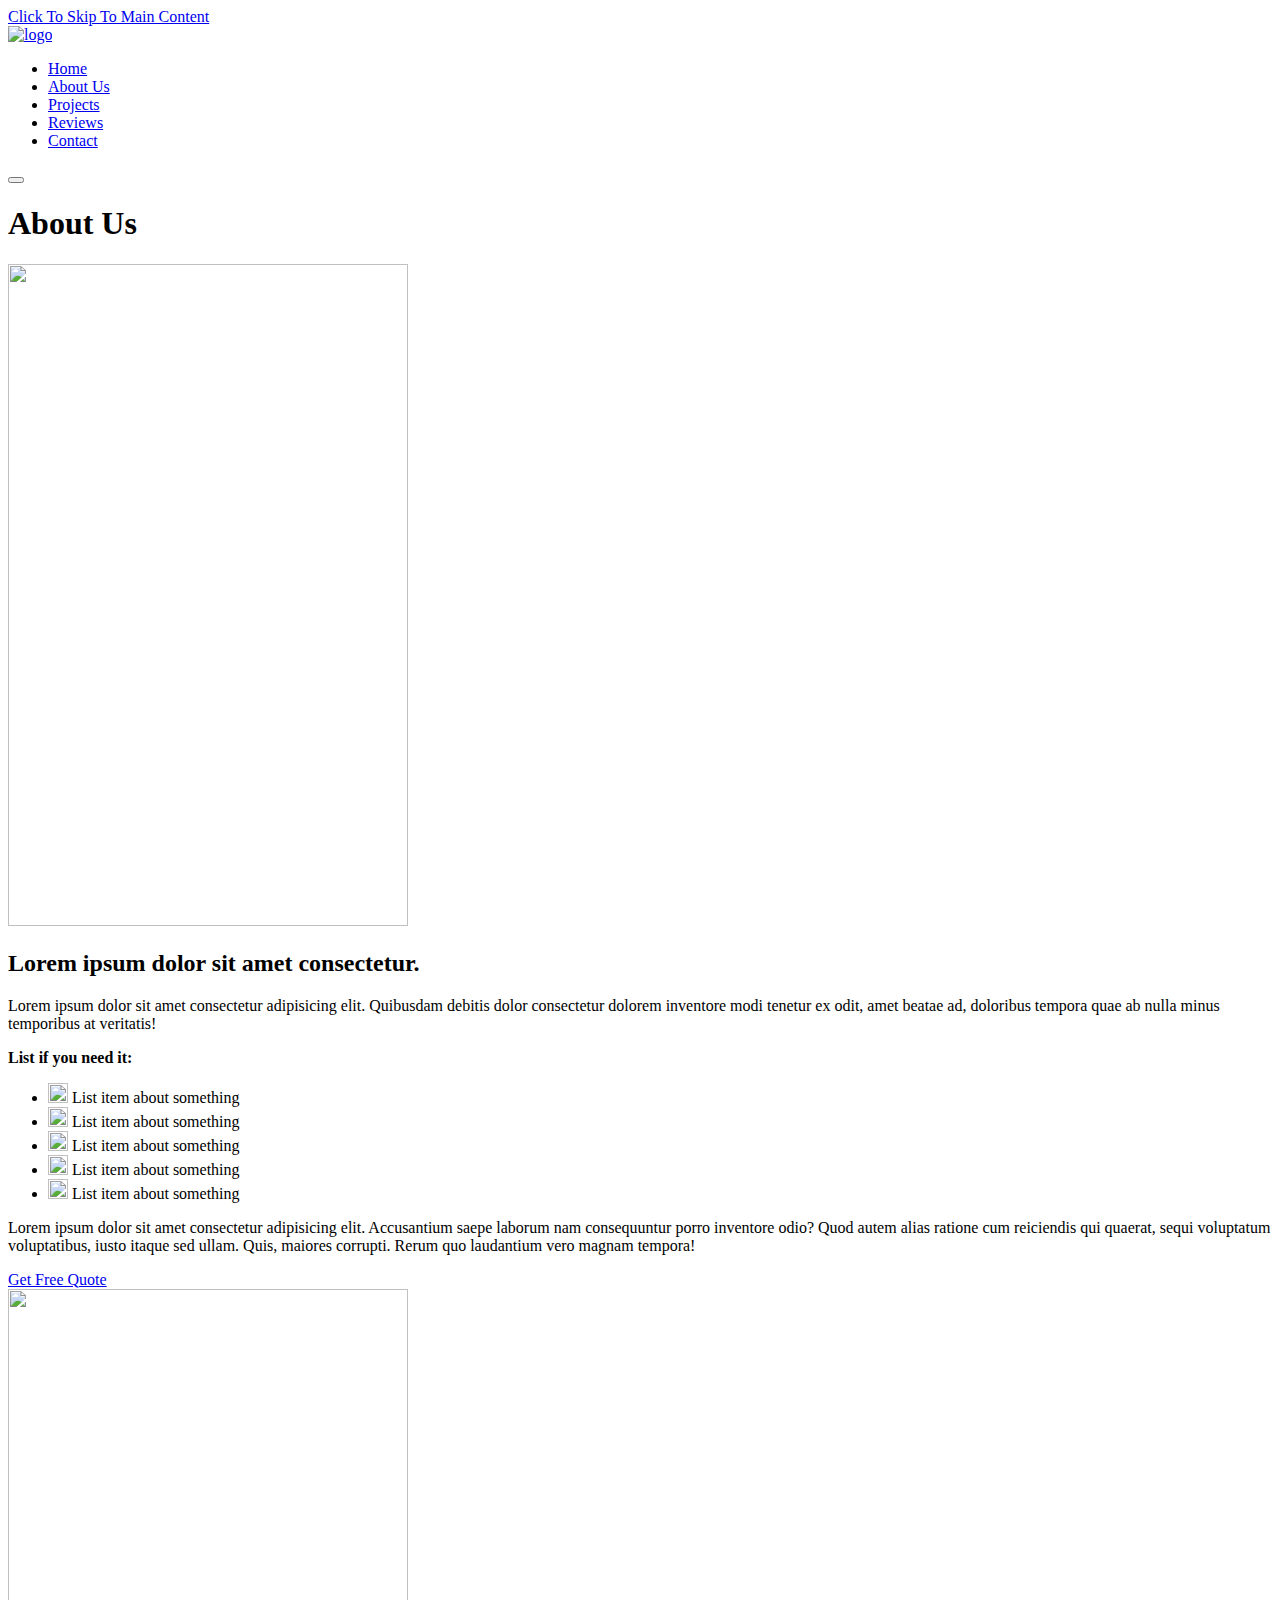
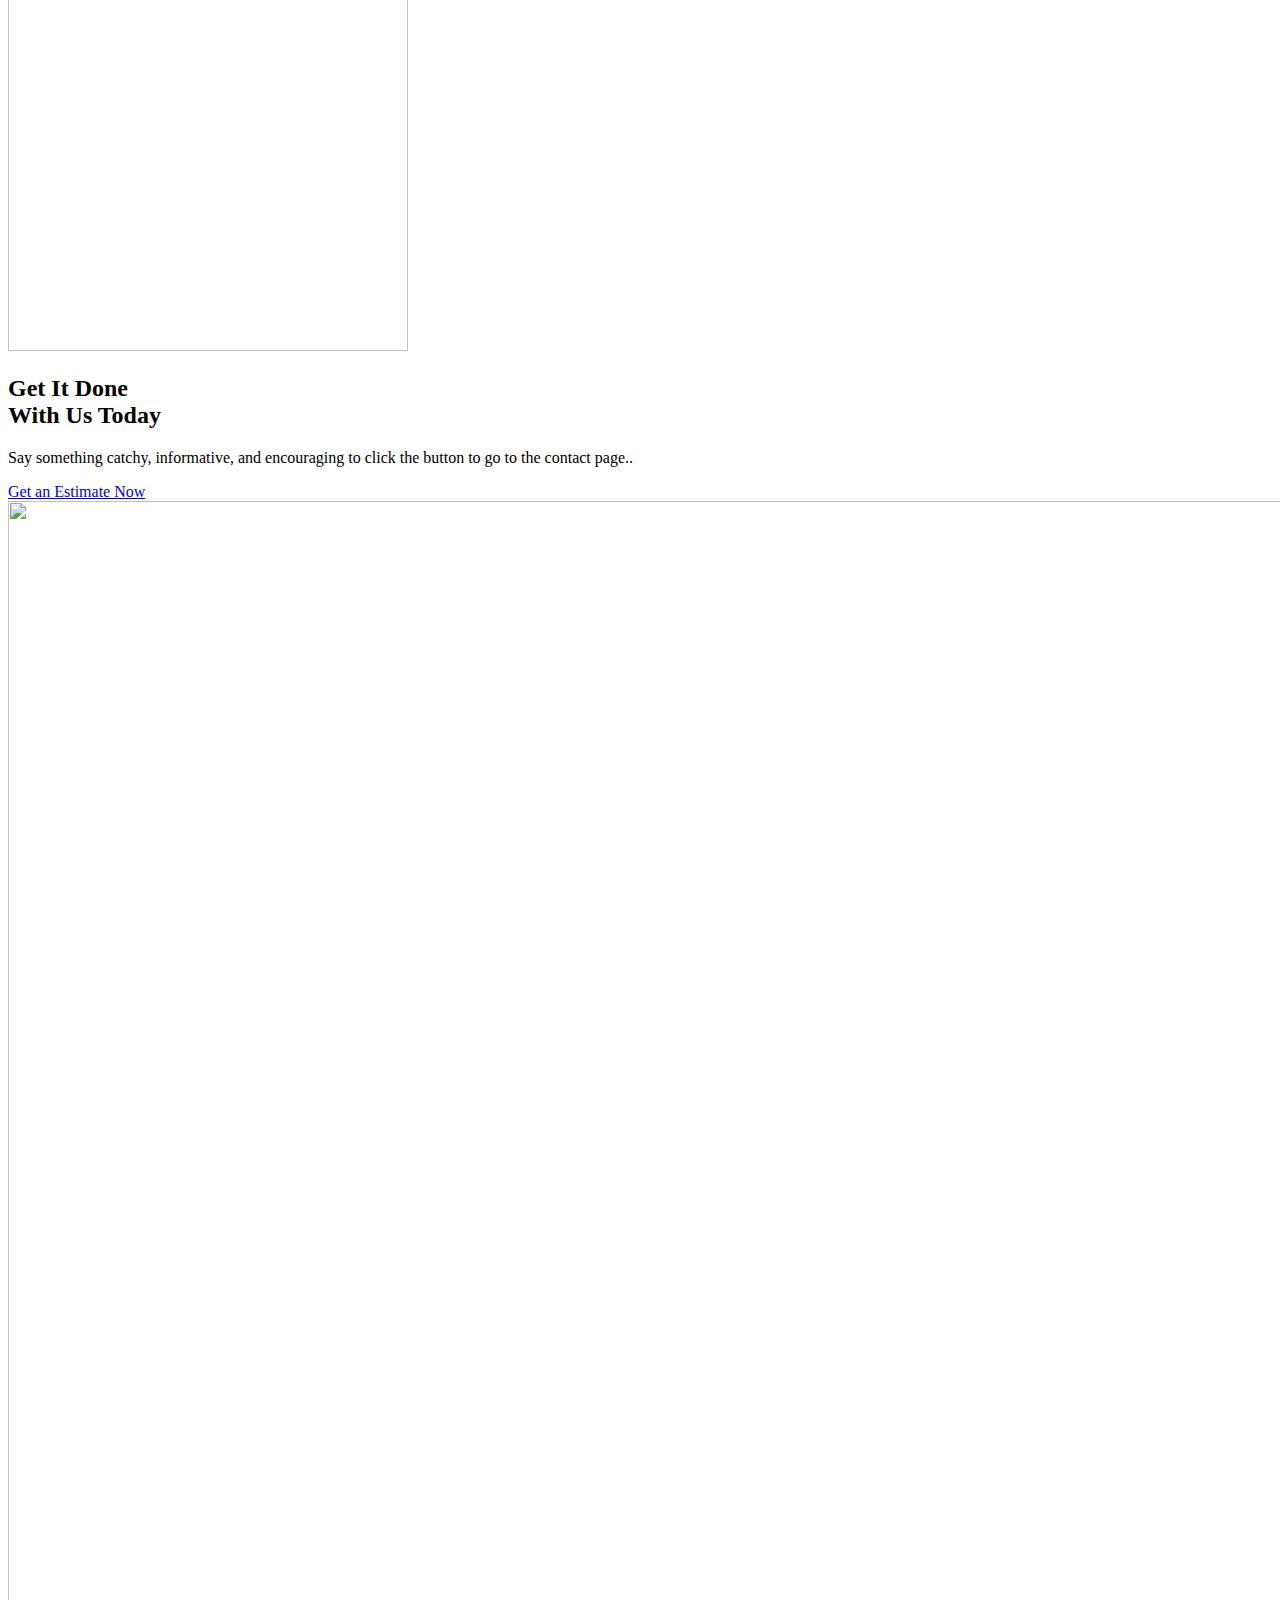
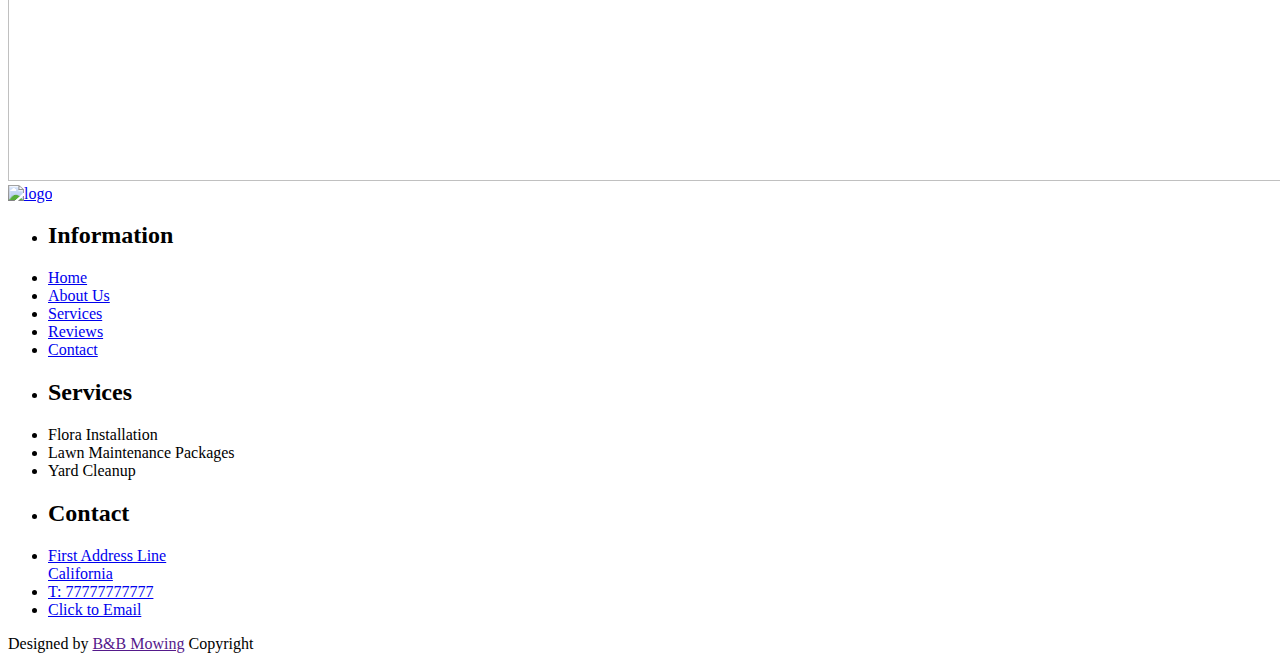
==== about.html @ 5d82ae10 "Added basic structure and descriptions to the about and contact page" ====
<!DOCTYPE html>
<html lang="en">
<head>
    <meta charset="UTF-8">
    <meta http-equiv="X-UA-Compatible" content="IE=edge">
    <meta name="viewport" content="width=device-width, initial-scale=1.0">

   
    <link rel="canonical" href="https://www.company.com/about">

    <meta name="description" content="Professional lawn mowing and landscaping services in the Inland Empire, California. Reliable, affordable, and high-quality care for your yard.">
    <meta name="keywords" content="lawn mowing, landscaping, yard care, grass cutting, lawn maintenance, Inland Empire, Riverside, San Bernardino, Moreno Valley, Temecula, Rancho Cucamonga, Indio, Perris, Menifee, Hemet, Corona, Upland, Cathedral City, San Jacinto, Desert Hot Springs, Coachella, Indian Wells, La Quinta, Redlands, Eastvale, Jurupa Valley, Ontario, Fontana, Colton, Adelanto, Blythe, Sun City, Aguanga, Anza, Barstow, Morongo Basin, California">

    <!--Social Media Display-->
    <meta property="og:title" content="Best Lawn Mowing & Landscaping in the Inland Empire"/>
    <meta property="og:description" content="Reliable and affordable lawn care services for homes and businesses in the Inland Empire. Contact us today!"/>
    <meta property="og:type" content="website" />
    <meta property="og:url" content=""/>
    <meta property="og:image" content="/images/social.jpg"/>
    <meta property="og:image:secure_url" content="/images/social.jpg"/>

    <!--Favicons-->
    
    <link rel="apple-touch-icon" sizes="180x180" href="/apple-touch-icon.png">
    <link rel="icon" type="image/png" sizes="32x32" href="/favicon-32x32.png?v1">
    <link rel="icon" type="image/png" sizes="16x16" href="/favicon-16x16.png">
    <link rel="manifest" href="/site.webmanifest">
    <meta name="msapplication-TileColor" content="#da532c">
    <meta name="theme-color" content="#ffffff">

    <!-- Preload -->
    <link rel="preload" as="image" href="/images/landing-m.webp">
    <link rel="preload" as="font" type="font/woff2" href="fonts/roboto-v29-latin-regular.woff2" crossorigin>
    <link rel="preload" as="font" type="font/woff2" href="fonts/roboto-v29-latin-700.woff2" crossorigin>

    <link rel="stylesheet" href="/css/critical.css"> 
    <link rel="stylesheet" href="/css/root.css">

    <!--Defer loading the whole page css-->
    <link rel="stylesheet" href="/css/local.css" media="print" onload="this.media='all'; this.onload=null;">

    <!--If the user has javascript disbaled, load this stylesheet-->
    <noscript>
        <link rel="stylesheet" href="/css/local.css">
    </noscript>

    <title>B&B Mowing | Lawn Mowing & Landscaping | Inland Empire</title>
</head>
<body>
    <!--Screen reader skip main nav-->
    <a class="skip" aria-label="skip to main content" href="#main">Click To Skip To Main Content</a>

    <!-- ============================================ -->
    <!--                 Navigation                   -->
    <!-- ============================================ -->

    <div id="navigation">
        <div aria-hidden="true" class="background-color-div"></div>


        <div class="container">

            <a class="logo" aria-label="click to go to home page" href="/index.html">

                <img class="light" aria-hidden="true" src="/images/logo-light.png" decoding="async" alt="logo" width="221" height="66">
            </a>

            <!--Main Nav-->
            <nav id="navbar-menu">
                <ul>
                    <li><a class="active" href="/index.html">Home</a></li>
                    <li><a href="/about.html">About Us</a></li>
                    <li><a href="/services.html">Projects</a></li>
                    <li><a href="/reviews.html">Reviews</a></li>
                    <li><a href="/contact.html">Contact</a></li>
                </ul>
            </nav>

            <!--Mobile Nav toggle-->
            <button class="hamburger-menu">
                <span aria-hidden="true"></span>
            </button>
        </div>
    </div>

    <main id="main">

        <!-- ============================================ -->
        <!--                    LANDING                   -->
        <!-- ============================================ -->
    
        <section id="int-hero">
            <h1 id="home-h">About Us</h1>
            <picture>
                <source media="(max-width: 600px)" srcset="/images/">
                <source media="(min-width: 601px)" srcset="/images/">
                <img aria-hidden="true" decoding="async" src="/images/" alt="" width="400" height="662">
            </picture>
        </section>

        <!-- ============================================ -->
        <!--                   About                      -->
        <!-- ============================================ -->

        <section id="sidebyside" class="sidebyside">
            <div class="container">
                <div class="content">
                    <h2 class="title">Lorem ipsum dolor sit amet consectetur.</h2>
                     <p>
                         Lorem ipsum dolor sit amet consectetur adipisicing elit. Quibusdam debitis dolor consectetur dolorem inventore modi tenetur ex odit, amet beatae ad, doloribus tempora quae ab nulla minus temporibus at veritatis!
                     </p>
                     <p>
                         <strong>List if you need it:</strong>
                      </p>
                     <ul>
                        <li>
                            <img aria-hidden="true" loading="lazy" decoding="async" src="/images/" alt="" width="20" height="20">
                            <span>List item about something</span>
                        </li>
                        <li>
                            <img aria-hidden="true" loading="lazy" decoding="async" src="/images/" alt="" width="20" height="20">
                            <span>List item about something</span>
                        </li>
                        <li>
                            <img aria-hidden="true" loading="lazy" decoding="async" src="/images/" alt="" width="20" height="20">
                            <span>List item about something</span>
                        </li>
                        <li>
                            <img aria-hidden="true" loading="lazy" decoding="async" src="/images/" alt="" width="20" height="20">
                            <span>List item about something</span>
                        </li>
                        <li>
                            <img aria-hidden="true" loading="lazy" decoding="async" src="/images/" alt="" width="20" height="20">
                            <span>List item about something</span>
                        </li>
                    </ul>
                     <p>
                         Lorem ipsum dolor sit amet consectetur adipisicing elit. Accusantium saepe laborum nam consequuntur porro inventore odio? Quod autem alias ratione cum reiciendis qui quaerat, sequi voluptatum voluptatibus, iusto itaque sed ullam. Quis, maiores corrupti. Rerum quo laudantium vero magnam tempora!
                     </p>
                     <a class="button-solid" href="/conttact.html">Get Free Quote</a>
                </div>
                <picture class="image-box">
                     <source media="(max-width: 600px)" srcset="/images/">
                     <source media="(min-width: 601px)" srcset="/images/">
                     <img aria-hidden="true" loading="lazy" decoding="async" src="/images/" alt="" width="400" height="662">
                 </picture>
            </div>
       </section>

        <!-- ============================================ -->
        <!--             Final Call to Action             -->
        <!-- ============================================ -->

        <section id="cta">
            <div class="container">
                <h2 class="title">Get It Done <br> With Us Today</h2>
                <p>
                    Say something catchy, informative, and encouraging to click the button to go to the contact page..
                </p>
                <a href="/contact.html" class="button-solid">Get an Estimate Now</a>
            </div>
            <picture>
                <source media="(max-width: 600px)" srcset="/images/">
                <source media="(min-width: 601px)" srcset="/images/">
                <img aria-hidden="true" loading="lazy" decoding="async" src="/images/" alt="" width="1920" height="1280">
             </picture>
        </section>
    </main>

    <!-- ============================================ -->
    <!--                     FOOTER                   -->
    <!-- ============================================ -->

    <footer id="footer">
        <div class="container">
            <div class="left-section">
                <a class="logo" href="/index.html"><img loading="lazy" decoding="async" src="/images/logo" alt="logo" width="264" height="78"></a>
            </div>
            <div class="right-section">
                <div class="lists">
                    <ul>
                        <li><h2>Information</h2></li>
                        <li><a href="/index.html">Home</a></li>
                        <li><a href="/about.html">About Us</a></li>
                        <li><a href="/services.html">Services</a></li>
                        <li><a href="/reviews.html">Reviews</a></li>
                        <li><a href="/contact.html">Contact</a></li>
                    </ul>
                    <ul>
                        <li><h2>Services</h2></li>
                        <li>Flora Installation</li>
                        <li>Lawn Maintenance Packages</li>
                        <li>Yard Cleanup</li>
                    </ul>
                    <ul>
                        <li><h2>Contact</h2></li>
                        <li><a href="/contact.html">First Address Line<br>California</a></li>
                        <li><a href="tel:">T: 77777777777</a></li>
                        <li><a href="mailto:email@email.com">Click to Email</a></li>
                    </ul>
                </div>
            </div>
        </div>

        <div class="credit">
            <span>Designed by</span>
            <a href="" target="_blank" rel="noopener">B&B Mowing</a>
            <span class="copyright"> Copyright </span></div>
    </footer>


    <script defer src="/nav.js"></script>
  
    <script defer>
        document.addEventListener('scroll', (e) => { 
            const scroll = document.documentElement.scrollTop;
            if(scroll >= 100){
        document.querySelector('body').classList.add('scroll')
            } else {
            document.querySelector('body').classList.remove('scroll')
            }
        });
    </script>

</body>
</html>
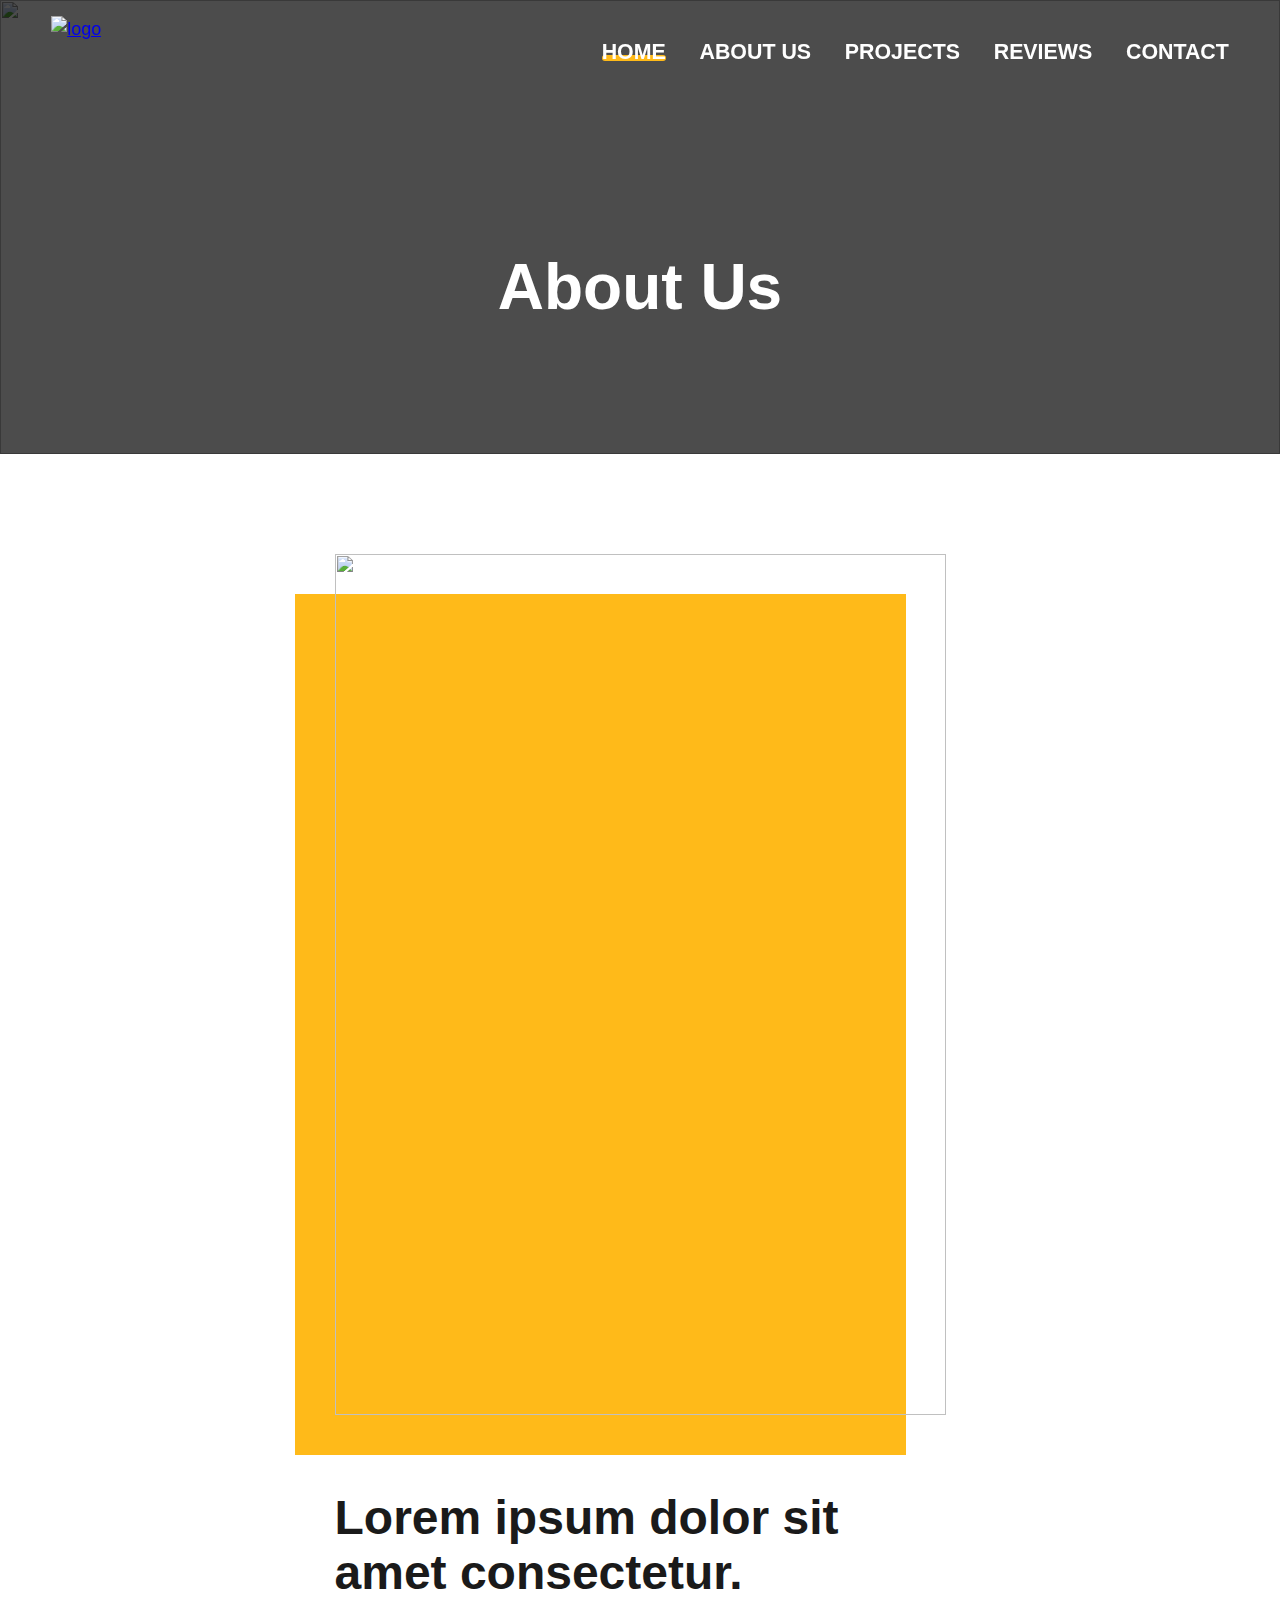
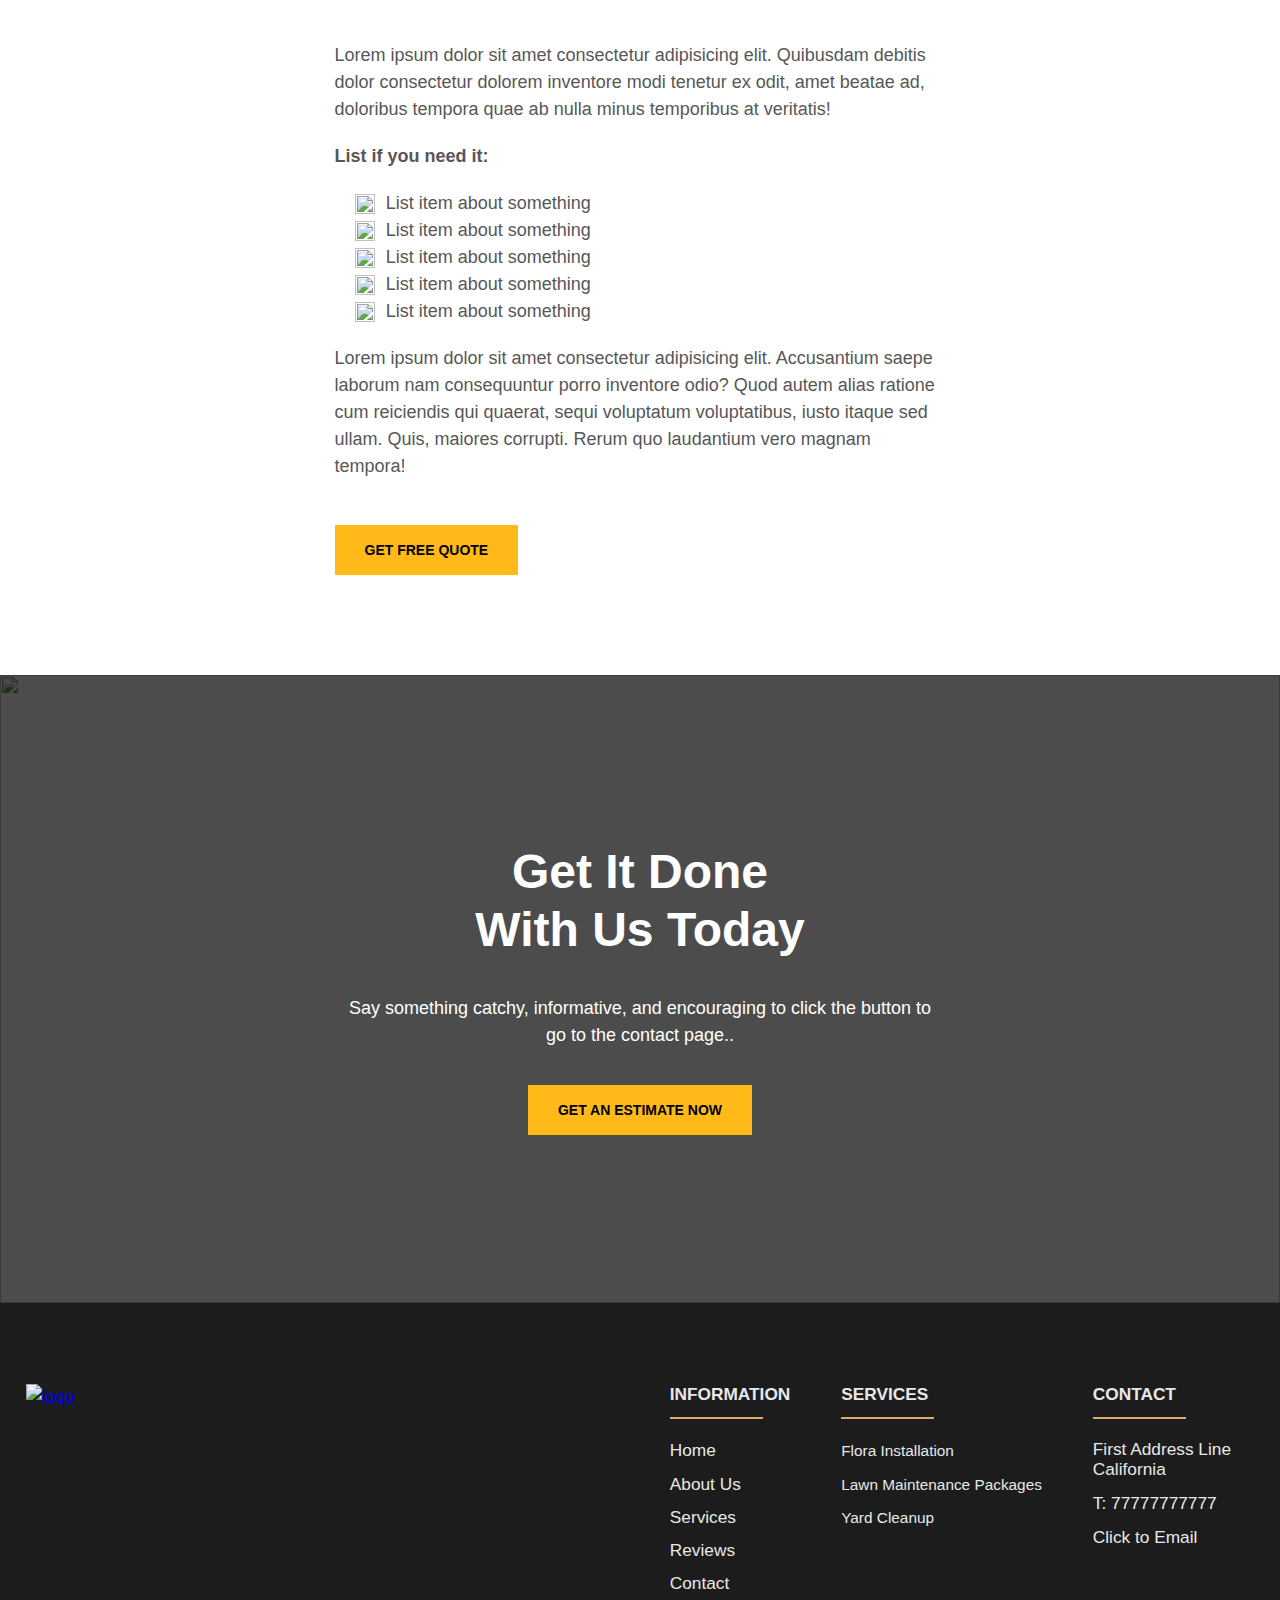
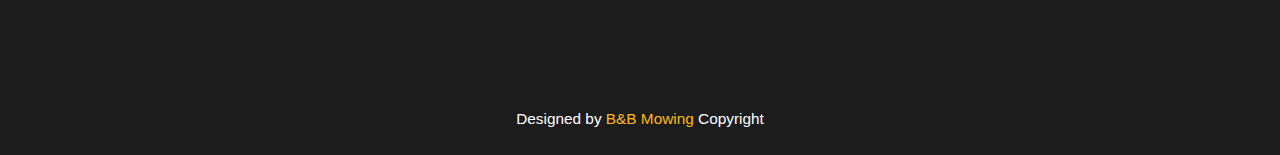
==== commit 0b8f7cc4: "added about.css and root.css. Fixed the link on about.html and index.html" ====
--- a/about.html
+++ b/about.html
@@ -29,20 +29,13 @@
     <meta name="theme-color" content="#ffffff">
 
     <!-- Preload -->
-    <link rel="preload" as="image" href="/images/landing-m.webp">
+    <link rel="preload" as="image" href="/images/">
     <link rel="preload" as="font" type="font/woff2" href="fonts/roboto-v29-latin-regular.woff2" crossorigin>
     <link rel="preload" as="font" type="font/woff2" href="fonts/roboto-v29-latin-700.woff2" crossorigin>
 
-    <link rel="stylesheet" href="/css/critical.css"> 
-    <link rel="stylesheet" href="/css/root.css">
-
-    <!--Defer loading the whole page css-->
-    <link rel="stylesheet" href="/css/local.css" media="print" onload="this.media='all'; this.onload=null;">
-
-    <!--If the user has javascript disbaled, load this stylesheet-->
-    <noscript>
-        <link rel="stylesheet" href="/css/local.css">
-    </noscript>
+    <link rel="stylesheet" href="CSS/root.css">
+    <link rel="stylesheet" href="CSS/about.css">
+    
 
     <title>B&B Mowing | Lawn Mowing & Landscaping | Inland Empire</title>
 </head>
--- a/CSS/root.css
+++ b/CSS/root.css
@@ -0,0 +1,893 @@
+/*-- -------------------------- -->
+<---        Core Styles         -->
+<--- -------------------------- -*/
+/* Mobile */
+@media only screen and (min-width: 0em) {
+    :root {
+      --primary: #FFBA19;
+      --primaryShade: #ffd675;
+      --primaryDark: #805d0d;
+      --bodyText: #1a1a1a;
+    }
+    /* roboto-regular - latin */
+    @font-face {
+      font-family: 'Roboto';
+      font-style: normal;
+      font-weight: 400;
+      src: local(''), url('../fonts/roboto-v29-latin-regular.woff2') format('woff2'), /* Chrome 26+, Opera 23+, Firefox 39+ */ url('../fonts/roboto-v29-latin-regular.woff') format('woff');
+      
+      /* Chrome 6+, Firefox 3.6+, IE 9+, Safari 5.1+ */
+    }
+    /* roboto-700 - latin */
+    @font-face {
+      font-family: 'Roboto';
+      font-style: normal;
+      font-weight: 700;
+      src: local(''), url('../fonts/roboto-v29-latin-700.woff2') format('woff2'), /* Chrome 26+, Opera 23+, Firefox 39+ */ url('../fonts/roboto-v29-latin-700.woff') format('woff');
+      
+      /* Chrome 6+, Firefox 3.6+, IE 9+, Safari 5.1+ */
+    }
+    /* roboto-900 - latin */
+    @font-face {
+      font-family: 'Roboto';
+      font-style: normal;
+      font-weight: 900;
+      src: local(''), url('../fonts/roboto-v29-latin-900.woff2') format('woff2'), /* Chrome 26+, Opera 23+, Firefox 39+ */ url('../fonts/roboto-v29-latin-900.woff') format('woff');
+      
+      /* Chrome 6+, Firefox 3.6+, IE 9+, Safari 5.1+ */
+    }
+    body,
+    html {
+      margin: 0;
+      padding: 0;
+      font-size: 100%;
+      font-family: 'Roboto', Arial, sans-serif;
+      color: var(--bodyText);
+      overflow-x: hidden;
+    }
+    *,
+    *:before,
+    *:after {
+      margin: 0;
+      padding: 0;
+      -webkit-box-sizing: border-box;
+              box-sizing: border-box;
+    }
+    body {
+      -webkit-transition: background-color 0.3s;
+      transition: background-color 0.3s;
+    }
+    .container {
+      position: relative;
+      width: 92%;
+      margin: auto;
+    }
+    h1,
+    h2,
+    h3,
+    h4,
+    h5,
+    h6 {
+      margin: 0;
+      color: #1a1a1a;
+    }
+    p,
+    li,
+    a {
+      font-size: 1.125em;
+      line-height: 1.5em;
+      margin: 0;
+    }
+    p,
+    li {
+      color: #575757;
+    }
+    a:hover,
+    button:hover {
+      cursor: pointer;
+    }
+    .button-solid {
+      font-size: 0.875em;
+      font-weight: bold;
+      text-transform: uppercase;
+      text-decoration: none;
+      display: inline-block;
+      width: auto;
+      line-height: 3.57142857em;
+      height: 3.57142857em;
+      text-align: center;
+      padding: 0 2.14285714em;
+      position: relative;
+      z-index: 1;
+      background-color: var(--primary);
+      color: #000;
+      -webkit-transition: color .3s;
+      transition: color .3s;
+      -webkit-transition-delay: .1s;
+              transition-delay: .1s;
+    }
+    .button-solid:hover {
+      color: #fff;
+    }
+    .button-solid:hover:before {
+      width: 100%;
+    }
+    .button-solid:before {
+      content: '';
+      position: absolute;
+      display: block;
+      height: 100%;
+      opacity: 1;
+      top: 0;
+      left: 0;
+      z-index: -1;
+      background-color: #000;
+      width: 0;
+      -webkit-transition: width .3s;
+      transition: width .3s;
+    }
+    .skip {
+      position: absolute;
+      top: 0;
+      left: 0;
+      opacity: 0;
+      z-index: -1111111;
+    }
+  }
+  /* Reset Margins */
+  @media only screen and (min-width: 1024px) {
+    body,
+    html {
+      padding: 0;
+      margin: 0;
+    }
+  }
+  /* Scale full website with the viewport width */
+  @media only screen and (min-width: 2000px) {
+    body,
+    html {
+      font-size: .85vw;
+    }
+  }
+  /*-- -------------------------- -->
+  <---         Navigation         -->
+  <--- -------------------------- -*/
+  /* Mobile - Top Drop Down */
+  @media only screen and (max-width: 1023px) {
+    #navigation {
+      position: fixed;
+      top: 0;
+      left: 0;
+      width: 100%;
+      z-index: 10000;
+      height: auto;
+    }
+    #navigation .background-color-div {
+      position: absolute;
+      top: 0;
+      left: 0;
+      background-color: #fff;
+      width: 100%;
+      height: 100%;
+      -webkit-box-shadow: rgba(149, 157, 165, 0.2) 0px 8px 24px;
+              box-shadow: rgba(149, 157, 165, 0.2) 0px 8px 24px;
+    }
+    #navigation .container {
+      padding: 0.8125em 0;
+      width: 96%;
+    }
+    #navigation .logo {
+      display: inline-block;
+      height: 1.875em;
+      width: auto;
+    }
+    #navigation .logo img {
+      width: auto;
+      height: 100%;
+    }
+    #navigation .logo .light {
+      display: none;
+    }
+    #navigation .logo .dark {
+      display: block;
+    }
+    #navigation .hamburger-menu {
+      position: absolute;
+      right: 0em;
+      border: none;
+      height: 3em;
+      width: 3em;
+      z-index: 100;
+      display: block;
+      background: transparent;
+      padding: 0;
+      top: 50%;
+      -webkit-transform: translateY(-50%);
+              transform: translateY(-50%);
+      -webkit-transition: top .3s;
+      transition: top .3s;
+    }
+    #navigation .hamburger-menu span {
+      height: 2px;
+      width: 1.875em;
+      background-color: #000;
+      display: block;
+      position: absolute;
+      left: 50%;
+      -webkit-transform: translateX(-50%);
+              transform: translateX(-50%);
+      -webkit-transition: background-color 0.3s;
+      transition: background-color 0.3s;
+    }
+    #navigation .hamburger-menu span:before {
+      content: '';
+      position: absolute;
+      display: block;
+      height: 2px;
+      width: 80%;
+      background: #000;
+      opacity: 1;
+      top: -6px;
+      left: 0;
+      -webkit-transition: width .3s, left .3s, top .3s, -webkit-transform .5s;
+      transition: width .3s, left .3s, top .3s, -webkit-transform .5s;
+      transition: width .3s, left .3s, top .3s, transform .5s;
+      transition: width .3s, left .3s, top .3s, transform .5s, -webkit-transform .5s;
+    }
+    #navigation .hamburger-menu span:after {
+      content: '';
+      position: absolute;
+      display: block;
+      height: 2px;
+      width: 80%;
+      background: #000;
+      opacity: 1;
+      top: 6px;
+      left: 0;
+      -webkit-transition: width .3s, left .3s, top .3s, -webkit-transform .3s;
+      transition: width .3s, left .3s, top .3s, -webkit-transform .3s;
+      transition: width .3s, left .3s, top .3s, transform .3s;
+      transition: width .3s, left .3s, top .3s, transform .3s, -webkit-transform .3s;
+    }
+    #navigation .hamburger-menu.clicked span {
+      background-color: transparent;
+    }
+    #navigation .hamburger-menu.clicked span:before {
+      width: 100%;
+      -webkit-transform: translate(-50%, -50%) rotate(225deg);
+              transform: translate(-50%, -50%) rotate(225deg);
+      left: 50%;
+      top: 50%;
+    }
+    #navigation .hamburger-menu.clicked span:after {
+      width: 100%;
+      -webkit-transform: translate(-50%, -50%) rotate(-225deg);
+              transform: translate(-50%, -50%) rotate(-225deg);
+      left: 50%;
+      top: 50%;
+    }
+    #navigation #navbar-menu {
+      position: fixed;
+      right: 0;
+      padding: 0;
+      width: 100%;
+      border-radius: 0 0 0.375em 0.375em;
+      z-index: -1;
+      overflow: hidden;
+      -webkit-box-shadow: rgba(149, 157, 165, 0.2) 0px 8px 24px;
+              box-shadow: rgba(149, 157, 165, 0.2) 0px 8px 24px;
+      background-color: #fff;
+      top: 4em;
+      padding-top: 0;
+      height: 0;
+      -webkit-transition: height 0.3s, padding-top 0.3s, top 0.3s;
+      transition: height 0.3s, padding-top 0.3s, top 0.3s;
+    }
+    #navigation #navbar-menu ul {
+      padding: 0;
+      -webkit-perspective: 700px;
+              perspective: 700px;
+    }
+    #navigation #navbar-menu ul li {
+      list-style: none;
+      margin-bottom: 1.5em;
+      text-align: center;
+      -webkit-transform-style: preserve-3d;
+              transform-style: preserve-3d;
+      opacity: 0;
+      -webkit-transform: translateY(-0.4375em) rotateX(90deg);
+              transform: translateY(-0.4375em) rotateX(90deg);
+      -webkit-transition: opacity .5s, -webkit-transform .5s;
+      transition: opacity .5s, -webkit-transform .5s;
+      transition: opacity .5s, transform .5s;
+      transition: opacity .5s, transform .5s, -webkit-transform .5s;
+    }
+    #navigation #navbar-menu ul li:nth-of-type(1) {
+      -webkit-transition-delay: .1s;
+              transition-delay: .1s;
+    }
+    #navigation #navbar-menu ul li:nth-of-type(2) {
+      -webkit-transition-delay: .2s;
+              transition-delay: .2s;
+    }
+    #navigation #navbar-menu ul li:nth-of-type(3) {
+      -webkit-transition-delay: .3s;
+              transition-delay: .3s;
+    }
+    #navigation #navbar-menu ul li:nth-of-type(4) {
+      -webkit-transition-delay: .4s;
+              transition-delay: .4s;
+    }
+    #navigation #navbar-menu ul li:nth-of-type(5) {
+      -webkit-transition-delay: .5s;
+              transition-delay: .5s;
+    }
+    #navigation #navbar-menu ul li a {
+      text-decoration: none;
+      text-transform: uppercase;
+      color: #000;
+      font-size: 1.1875em;
+      text-align: center;
+      display: inline-block;
+      position: relative;
+      font-weight: bold;
+    }
+    #navigation #navbar-menu ul li a.active:before {
+      content: '';
+      position: absolute;
+      display: block;
+      height: 0.42105263em;
+      background: var(--primary);
+      opacity: 1;
+      bottom: 0.26315789em;
+      border-radius: 0.21052632em;
+      left: -0.31578947em;
+      right: -0.31578947em;
+      z-index: -1;
+    }
+    #navigation #navbar-menu.open {
+      height: 19.125em;
+      padding-top: 1.25em;
+      z-index: -100;
+    }
+    #navigation #navbar-menu.open ul li {
+      opacity: 1;
+      -webkit-transform: translateY(0) rotateX(0);
+              transform: translateY(0) rotateX(0);
+    }
+  }
+  /* Desktop */
+  @media only screen and (min-width: 64em) {
+    ::-webkit-scrollbar-track {
+      -webkit-box-shadow: inset 0 0 0.375em rgba(0, 0, 0, 0.3);
+      background-color: #fff;
+    }
+    ::-webkit-scrollbar-track-piece {
+      background-color: #f0f0f0;
+    }
+    ::-webkit-scrollbar {
+      width: 0.75em;
+      background-color: #F5F5F5;
+    }
+    ::-webkit-scrollbar-thumb {
+      border-radius: 0.625em;
+      background: var(--primary);
+    }
+    body.scroll #navigation .background-color-div {
+      height: 100%;
+      -webkit-box-shadow: rgba(100, 100, 111, 0.2) 0px 7px 29px 0px;
+              box-shadow: rgba(100, 100, 111, 0.2) 0px 7px 29px 0px;
+    }
+    body.scroll #navigation .logo .light {
+      display: none;
+    }
+    body.scroll #navigation .logo .dark {
+      display: block;
+    }
+    body.scroll #navigation #navbar-menu ul li a {
+      color: #1a1a1a;
+    }
+    body.scroll #dark-mode-toggle svg path {
+      fill: #000;
+    }
+    body.dark-mode #navigation .background-color-div {
+      height: 100%;
+      -webkit-box-shadow: rgba(100, 100, 111, 0.2) 0px 7px 29px 0px;
+              box-shadow: rgba(100, 100, 111, 0.2) 0px 7px 29px 0px;
+    }
+    #navigation {
+      width: 100%;
+      height: 6.25em;
+      position: fixed;
+      top: 0;
+      left: 0;
+      z-index: 200000;
+      padding: 0;
+      display: -webkit-box;
+      display: -ms-flexbox;
+      display: flex;
+      -webkit-box-align: center;
+          -ms-flex-align: center;
+              align-items: center;
+    }
+    #navigation .background-color-div {
+      position: absolute;
+      top: 0;
+      left: 0;
+      width: 100%;
+      background-color: #fff;
+      height: 0;
+      -webkit-transition: height .3s;
+      transition: height .3s;
+    }
+    #navigation .container {
+      max-width: 75em;
+      display: -webkit-box;
+      display: -ms-flexbox;
+      display: flex;
+      -webkit-box-pack: end;
+          -ms-flex-pack: end;
+              justify-content: flex-end;
+      -webkit-box-align: center;
+          -ms-flex-align: center;
+              align-items: center;
+    }
+    #navigation .logo {
+      margin-right: auto;
+      height: 3.75em;
+      width: auto;
+    }
+    #navigation .logo img {
+      width: auto;
+      height: 100%;
+    }
+    #navigation #navbar-menu ul {
+      padding: 0;
+      display: -webkit-box;
+      display: -ms-flexbox;
+      display: flex;
+      -webkit-box-pack: end;
+          -ms-flex-pack: end;
+              justify-content: flex-end;
+      -webkit-box-align: center;
+          -ms-flex-align: center;
+              align-items: center;
+    }
+    #navigation #navbar-menu ul li {
+      list-style: none;
+      margin-left: 1.875em;
+      padding-top: 0.1875em;
+    }
+    #navigation #navbar-menu ul li a {
+      text-decoration: none;
+      font-weight: bold;
+      font-size: 1.1875em;
+      text-transform: uppercase;
+      position: relative;
+      z-index: 1;
+      color: #fff;
+      -webkit-transition: color .3s;
+      transition: color .3s;
+    }
+    #navigation #navbar-menu ul li a:before {
+      content: '';
+      position: absolute;
+      display: block;
+      height: 0.31578947em;
+      border-radius: 0.15789474em;
+      background: var(--primary);
+      opacity: 1;
+      bottom: 0.10526316em;
+      z-index: -1;
+      left: 0;
+      width: 0%;
+      -webkit-transition: width .3s;
+      transition: width .3s;
+    }
+    #navigation #navbar-menu ul li a:hover:before {
+      width: 100%;
+    }
+    #navigation #navbar-menu ul li a.active:before {
+      content: '';
+      position: absolute;
+      display: block;
+      width: 100%;
+      height: 0.31578947em;
+      background: var(--primary);
+      opacity: 1;
+      bottom: 0.10526316em;
+      border-radius: 0.15789474em;
+      left: 0em;
+      right: -0.31578947em;
+      z-index: -1;
+      -webkit-transition: bottom .3s;
+      transition: bottom .3s;
+    }
+    #navigation .hamburger-menu {
+      display: none;
+    }
+  }
+  /* Dark Mode Mobile */
+  @media only screen and (max-width: 1023px) {
+    body.dark-mode #navigation .background-color-div {
+      background-color: var(--dark);
+    }
+    body.dark-mode #navigation .hamburger-menu.clicked span {
+      background-color: var(--dark);
+    }
+    body.dark-mode #navigation .hamburger-menu span {
+      background-color: #fff;
+    }
+    body.dark-mode #navigation .hamburger-menu span:before,
+    body.dark-mode #navigation .hamburger-menu span:after {
+      background-color: #fff;
+    }
+    body.dark-mode #navigation .logo .light {
+      display: block;
+    }
+    body.dark-mode #navigation .logo .dark {
+      display: none !important;
+    }
+    body.dark-mode #navigation #navbar-menu {
+      background-color: var(--medium);
+    }
+    body.dark-mode #navigation #navbar-menu ul li a {
+      color: #fff;
+    }
+    body.dark-mode #navigation #navbar-menu ul li a:before {
+      background: var(--accent);
+    }
+    body.dark-mode #navigation #navbar-menu ul li a.active {
+      color: var(--primary);
+    }
+  }
+  /* Dark Mode Desktop */
+  @media only screen and (min-width: 1024px) {
+    body.dark-mode #navigation .background-color-div {
+      background-color: var(--dark);
+    }
+    body.dark-mode #navigation .logo .light {
+      display: block;
+    }
+    body.dark-mode #navigation .logo .dark {
+      display: none !important;
+    }
+    body.dark-mode #navigation #navbar-menu ul li a {
+      color: #fff;
+    }
+    body.dark-mode #navigation #navbar-menu ul li a:before {
+      background: var(--accent);
+    }
+    body.dark-mode #navigation #navbar-menu ul li a.active {
+      color: var(--primary);
+    }
+  }
+  /*-- -------------------------- -->
+  <---   Interior Page Header     -->
+  <--- -------------------------- -*/
+  /* Mobile */
+  @media only screen and (min-width: 0em) {
+    #int-hero {
+      display: -webkit-box;
+      display: -ms-flexbox;
+      display: flex;
+      -webkit-box-pack: center;
+          -ms-flex-pack: center;
+              justify-content: center;
+      -webkit-box-align: center;
+          -ms-flex-align: center;
+              align-items: center;
+      -webkit-box-orient: vertical;
+      -webkit-box-direction: normal;
+          -ms-flex-direction: column;
+              flex-direction: column;
+      position: relative;
+      z-index: 1;
+      min-height: 30vh;
+      padding-top: 3.125em;
+    }
+    #int-hero:before {
+      content: '';
+      position: absolute;
+      display: block;
+      height: 100%;
+      width: 100%;
+      background: #000;
+      opacity: .7;
+      top: 0;
+      left: 0;
+      z-index: -1;
+    }
+    #int-hero picture {
+      position: absolute;
+      top: 0;
+      left: 0;
+      height: 100%;
+      width: 100%;
+      z-index: -2;
+    }
+    #int-hero picture img {
+      position: absolute;
+      top: 0;
+      left: 0;
+      height: 100%;
+      width: 100%;
+      -o-object-fit: cover;
+         object-fit: cover;
+    }
+    #int-hero h1 {
+      color: #fff;
+      font-size: 2.13333333em;
+      text-align: center;
+      margin: 0 auto;
+      position: relative;
+      width: 96%;
+      max-width: 7.8125em;
+      margin-top: 1.09375em;
+      margin-bottom: 0.46875em;
+    }
+    #int-hero p {
+      color: #fff;
+      text-align: center;
+      max-width: 22.22222222em;
+      margin: auto;
+      margin-bottom: 1.66666667em;
+      display: block;
+      width: 96%;
+    }
+  }
+  /* Tablet */
+  @media only screen and (min-width: 48em) {
+    #int-hero {
+      font-size: 16px;
+    }
+    #int-hero h1 {
+      font-size: 4em;
+    }
+  }
+  /* Small Desktop */
+  @media only screen and (min-width: 64em) {
+    #int-hero {
+      min-height: 18.75em;
+      height: auto;
+      padding-top: 11.25em;
+      -webkit-padding-after: 6.25em;
+              padding-block-end: 6.25em;
+      background-attachment: fixed;
+      font-size: inherit;
+    }
+  }
+  /*-- -------------------------- -->
+  <---           Footer           -->
+  <--- -------------------------- -*/
+  /* Mobile */
+  @media only screen and (min-width: 0em) {
+    #footer {
+      background: #1C1C1C;
+      padding: 5.25em 0 1.25em;
+      font-size: min(4vw, 1.2em);
+    }
+    #footer .left-section {
+      margin: auto;
+      margin-bottom: 3.125em;
+      text-align: center;
+    }
+    #footer .left-section .logo {
+      display: inline-block;
+      margin: auto;
+      width: auto;
+      height: 3.125em;
+      margin-bottom: 1.875em;
+      text-align: center;
+    }
+    #footer .left-section .logo img {
+      width: auto;
+      height: 100%;
+      display: block;
+    }
+    #footer .left-section p {
+      font-size: 0.875em;
+      line-height: 1.92857143;
+      color: #fff;
+      opacity: .9;
+      text-align: center;
+      width: 100%;
+      width: 21.92857143em;
+      margin: auto;
+    }
+    #footer .right-section {
+      width: 96%;
+      max-width: 25.4375em;
+      margin: auto;
+    }
+    #footer .right-section .lists {
+      display: -webkit-box;
+      display: -ms-flexbox;
+      display: flex;
+      -webkit-box-pack: justify;
+          -ms-flex-pack: justify;
+              justify-content: space-between;
+      -ms-flex-wrap: wrap;
+          flex-wrap: wrap;
+      width: 96%;
+      max-width: 19.1875em;
+      margin: auto;
+    }
+    #footer .right-section .lists ul {
+      padding: 0;
+      margin-bottom: 0;
+      margin-top: 0;
+    }
+    #footer .right-section .lists ul:nth-of-type(3) {
+      margin-top: 3.125em;
+    }
+    #footer .right-section .lists ul:nth-of-type(3) li {
+      display: -webkit-box;
+      display: -ms-flexbox;
+      display: flex;
+      -webkit-box-pack: start;
+          -ms-flex-pack: start;
+              justify-content: flex-start;
+      -webkit-box-align: center;
+          -ms-flex-align: center;
+              align-items: center;
+      margin-bottom: 0.88888889em;
+    }
+    #footer .right-section .lists ul:nth-of-type(3) li:last-of-type {
+      margin-bottom: 0;
+    }
+    #footer .right-section .lists ul li {
+      list-style: none;
+      margin-bottom: 0.66666667em;
+      color: #fff;
+      font-size: 1em;
+      opacity: .9;
+    }
+    #footer .right-section .lists ul li a {
+      text-decoration: none;
+      color: #fff;
+      line-height: 1.16666667;
+      -webkit-transition: color .3s;
+      transition: color .3s;
+    }
+    #footer .right-section .lists ul li a:hover {
+      color: var(--primary);
+    }
+    #footer .right-section .lists ul h2 {
+      color: #fff;
+      font-size: 1.125em;
+      line-height: 1.16666667;
+      margin-bottom: 2.05555556em;
+      text-transform: uppercase;
+      font-weight: bold;
+      position: relative;
+    }
+    #footer .right-section .lists ul h2:before {
+      content: '';
+      position: absolute;
+      display: block;
+      height: 0.11111111em;
+      width: 5.38888889em;
+      background: #EEBE76;
+      opacity: 1;
+      bottom: -0.88888889em;
+      left: 0;
+    }
+    #footer .right-section .buttons {
+      display: -webkit-box;
+      display: -ms-flexbox;
+      display: flex;
+      -webkit-box-pack: center;
+          -ms-flex-pack: center;
+              justify-content: center;
+    }
+    #footer .right-section .button-solid {
+      margin: 0;
+      height: 2.94444444em;
+      padding-top: 0.16666667em;
+      width: 13.88888889em;
+    }
+    #footer .credit {
+      color: #fff;
+      width: 96%;
+      margin: auto;
+      text-align: center;
+      margin-top: 6.25em;
+      line-height: 2.25em;
+      font-size: 1em;
+    }
+    #footer .credit a {
+      color: var(--primary);
+      text-decoration: none;
+      font-size: 1em;
+    }
+    #footer .credit a:hover {
+      text-decoration: underline;
+    }
+    #footer .credit .copyright {
+      display: block;
+      font-size: 1em;
+    }
+  }
+  /* Small Desktop */
+  @media only screen and (min-width: 64em) {
+    #footer {
+      font-size: min(1.2vw, 1em);
+    }
+    #footer .container {
+      display: -webkit-box;
+      display: -ms-flexbox;
+      display: flex;
+      -webkit-box-orient: horizontal;
+      -webkit-box-direction: normal;
+          -ms-flex-direction: row;
+              flex-direction: row;
+      -ms-flex-wrap: nowrap;
+          flex-wrap: nowrap;
+      -webkit-box-pack: justify;
+          -ms-flex-pack: justify;
+              justify-content: space-between;
+      width: 96%;
+      max-width: 82.5em;
+      margin: auto;
+      padding: 0;
+    }
+    #footer .left-section {
+      width: 25.5625em;
+      margin: 0;
+      text-align: left;
+    }
+    #footer .left-section .logo {
+      text-align: left;
+      margin-left: 0;
+      height: 4.375em;
+    }
+    #footer .left-section p {
+      text-align: left;
+      margin-left: 0;
+    }
+    #footer .right-section {
+      margin: 0;
+      width: 38.0625em;
+      max-width: none;
+    }
+    #footer .right-section .lists {
+      width: 96%;
+      max-width: 48.0625em;
+      margin: 0;
+      max-width: initial;
+    }
+    #footer .right-section .lists ul:nth-of-type(3) {
+      margin-top: 0;
+    }
+    #footer .right-section .lists ul:nth-of-type(3) li:first-of-type {
+      margin-bottom: 0;
+    }
+    #footer .right-section .lists ul li a {
+      position: relative;
+    }
+    #footer .right-section .lists ul li a:before {
+      content: '';
+      position: absolute;
+      display: block;
+      height: 0.11111111em;
+      width: 0%;
+      background: var(--primary);
+      opacity: 1;
+      bottom: -0.16666667em;
+      left: 0;
+      -webkit-transition: width .3s;
+      transition: width .3s;
+    }
+    #footer .right-section .lists ul li a:hover:before {
+      width: 100%;
+    }
+    #footer .right-section .buttons {
+      -webkit-box-pack: start;
+          -ms-flex-pack: start;
+              justify-content: flex-start;
+    }
+    #footer .credit .copyright {
+      display: inline-block;
+    }
+  }--- a/CSS/about.css
+++ b/CSS/about.css
@@ -0,0 +1,254 @@
+/*-- -------------------------- -->
+<---       Side By Side         -->
+<--- -------------------------- -*/
+/* Mobile */
+@media only screen and (min-width: 0em) {
+    #sidebyside {
+      padding: 50px 0;
+    }
+    #sidebyside .container {
+      display: -webkit-box;
+      display: -ms-flexbox;
+      display: flex;
+      -webkit-box-pack: center;
+          -ms-flex-pack: center;
+              justify-content: center;
+      -webkit-box-orient: vertical;
+      -webkit-box-direction: normal;
+          -ms-flex-direction: column;
+              flex-direction: column;
+      -webkit-box-align: center;
+          -ms-flex-align: center;
+              align-items: center;
+    }
+    #sidebyside .content {
+      -webkit-box-ordinal-group: 3;
+          -ms-flex-order: 2;
+              order: 2;
+      margin: auto;
+      margin-top: 4.6875em;
+      max-width: 38.1875em;
+    }
+    #sidebyside .content h2 {
+      font-size: 3em;
+      margin-bottom: 0.875em;
+    }
+    #sidebyside .content p {
+      margin-bottom: 1.11111111em;
+    }
+    #sidebyside .content ul {
+      padding-left: 1.25em;
+      margin-bottom: 1.25em;
+    }
+    #sidebyside .content ul li {
+      list-style: none;
+      display: -webkit-box;
+      display: -ms-flexbox;
+      display: flex;
+      -webkit-box-pack: start;
+          -ms-flex-pack: start;
+              justify-content: flex-start;
+      -webkit-box-align: start;
+          -ms-flex-align: start;
+              align-items: flex-start;
+    }
+    #sidebyside .content ul li img {
+      margin-right: 0.625em;
+      margin-top: 0.22222222em;
+    }
+    #sidebyside .content .button-solid {
+      margin-top: 1.78571429em;
+    }
+    #sidebyside .image-box {
+      display: block;
+      position: relative;
+      margin: auto;
+      width: 38.1875em;
+      height: 53.8125em;
+      font-size: min(1.4vw, 1em);
+    }
+    #sidebyside .image-box:before {
+      content: '';
+      position: absolute;
+      display: block;
+      height: 100%;
+      width: 100%;
+      background: var(--primary);
+      opacity: 1;
+      top: 2.5em;
+      left: -2.5em;
+    }
+    #sidebyside .image-box:after {
+      content: '';
+      position: absolute;
+      display: block;
+      height: 32.25em;
+      width: 28.75em;
+      background: url("/images/");
+      background-size: contain;
+      background-position: center;
+      background-repeat: no-repeat;
+      opacity: 1;
+      top: -14.125em;
+      right: -6.8125em;
+      z-index: -1;
+    }
+    #sidebyside .image-box img {
+      position: absolute;
+      top: 0;
+      left: 0;
+      height: 100%;
+      width: 100%;
+      -o-object-fit: cover;
+         object-fit: cover;
+    }
+  }
+  /* Inbetween */
+  @media only screen and (min-width: 666px) {
+    #sidebyside {
+      padding: 6.25em 0;
+    }
+  }
+  /* Small Desktop */
+  @media only screen and (min-width: 1300px) {
+    #sidebyside {
+      padding: 9.375em 0;
+    }
+    #sidebyside .container {
+      max-width: 86.9375em;
+      -webkit-box-orient: horizontal;
+      -webkit-box-direction: normal;
+          -ms-flex-direction: row;
+              flex-direction: row;
+      -webkit-box-pack: justify;
+          -ms-flex-pack: justify;
+              justify-content: space-between;
+      -webkit-box-align: start;
+          -ms-flex-align: start;
+              align-items: flex-start;
+    }
+    #sidebyside .content {
+      margin: 0;
+      width: 60%;
+    }
+    #sidebyside .image-box {
+      margin: 0;
+      margin-right: 10.625em;
+    }
+  }
+  /*-- -------------------------- -->
+  <---    Final Call To Action    -->
+  <--- -------------------------- -*/
+  /* Mobile */
+  @media only screen and (min-width: 0em) {
+    #cta {
+      position: relative;
+      padding: 3.125em 0;
+    }
+    #cta:before {
+      content: '';
+      position: absolute;
+      display: block;
+      height: 100%;
+      width: 100%;
+      background: #000;
+      opacity: .7;
+      top: 0;
+      left: 0;
+      z-index: -1;
+    }
+    #cta .container {
+      text-align: center;
+    }
+    #cta picture {
+      position: absolute;
+      top: 0;
+      left: 0;
+      height: 100%;
+      width: 100%;
+      z-index: -2;
+    }
+    #cta picture img {
+      position: absolute;
+      top: 0;
+      left: 0;
+      height: 100%;
+      width: 100%;
+      -o-object-fit: cover;
+         object-fit: cover;
+    }
+    #cta .title {
+      font-weight: 900;
+      font-size: min(9vw, 3em);
+      line-height: 1.20833333;
+      color: #fff;
+      position: relative;
+      margin-bottom: 0.75em;
+      text-align: center;
+    }
+    #cta p {
+      color: #fff;
+      text-align: center;
+      opacity: 1;
+      margin: auto;
+      margin-bottom: 2em;
+      width: 96%;
+      max-width: 33.22222222em;
+    }
+  }
+  /* Small Desktop */
+  @media only screen and (min-width: 64em) {
+    #cta {
+      padding: 10.5em 0;
+    }
+  }
+  /* Large Desktop */
+  @media only screen and (min-width: 1300px) {
+    #cta {
+      position: relative;
+      margin-top: 6.25em;
+    }
+    #cta:before {
+      display: none;
+    }
+    #cta:after {
+      content: '';
+      position: absolute;
+      display: block;
+      height: 69.25em;
+      width: 125em;
+      background: url("../images/");
+      background-size: contain;
+      background-position: center;
+      background-repeat: no-repeat;
+      opacity: 1;
+      bottom: 0;
+      left: 50%;
+      -webkit-transform: translateX(-50%);
+              transform: translateX(-50%);
+      z-index: -3;
+    }
+    #cta .container {
+      width: 90.0625%;
+      margin: auto;
+    }
+    #cta picture {
+      width: 90.0625%;
+      left: 50%;
+      -webkit-transform: translateX(-50%);
+              transform: translateX(-50%);
+    }
+    #cta picture:before {
+      content: '';
+      position: absolute;
+      display: block;
+      height: 100%;
+      width: 100%;
+      background: #000;
+      opacity: .7;
+      top: 0;
+      left: 0;
+      z-index: 1;
+    }
+  }
+ 